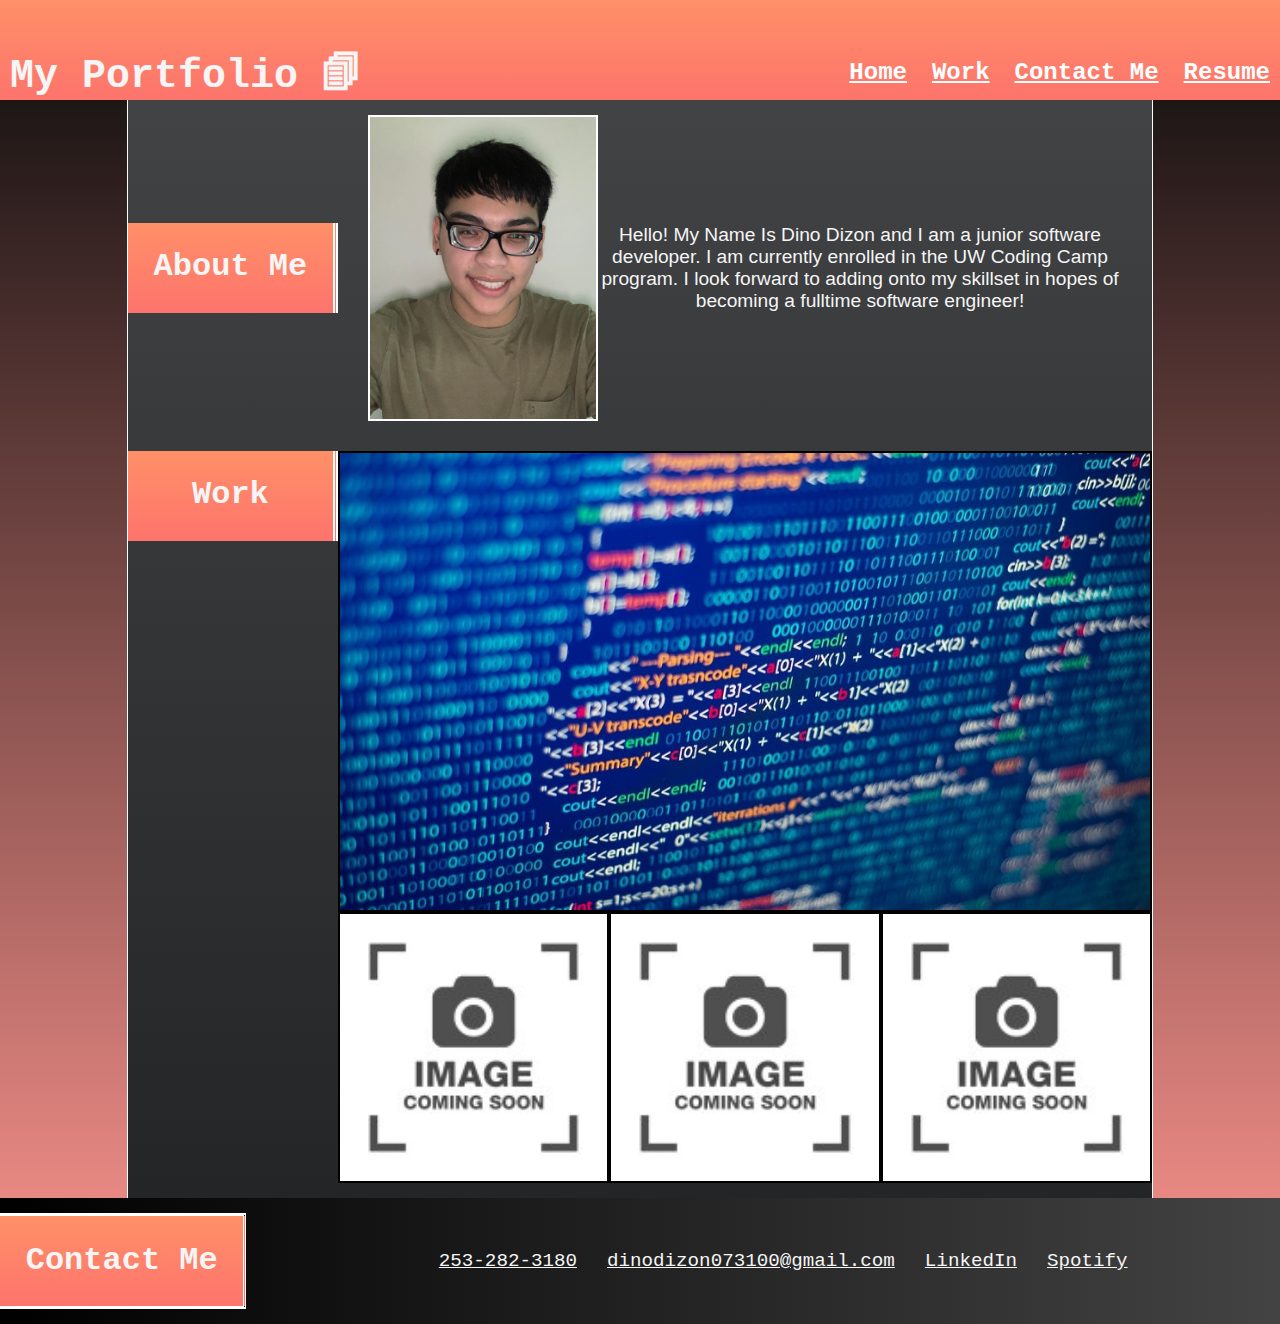
==== index.html @ 37983530 "Added semantic tags to html" ====
<!DOCTYPE html>
<html lang="en">
<head>
    <meta charset="UTF-8">
    <meta http-equiv="X-UA-Compatible" content="IE=edge">
    <meta name="viewport" content="width=device-width, initial-scale=1.0">
    <title>Myportfolio</title>
    <!-- CSS Link -->
    <link rel="stylesheet" href="./assets/css/normalize.css">
    <link rel="stylesheet" href="./assets/css/portfolio.css">
</head>
<body>
    <!-- Fixed Navigation Bar Section -->
            <nav class="navbar">
              <div class="container">
                  <header class="logo">My Portfolio 🗐</header>
                  <ul class="nav">
                      <li>
                          <a href="#navbar">Home</a>
                      </li>
                      <li>
                          <a href="#work-container">Work</a>
                      </li>
                      <li>
                          <a href="#contact-container">Contact Me</a>
                      </li>
                      <li>
                          <a href="https://docs.google.com/document/d/16j67JlT4afIC_B4HlrmtFhCuA--uMJoKo1dlKiAuJss/edit?usp=sharing">Resume</a>
                      </li>
                  </ul>
              </div>
            </nav>
    <main class="main-container">
        <!-- Section Titles -->
                <!-- Parent To Left/Right -->
                    <article class="about-container" id="about-container">
                        <!-- Children -->
                        <section class="section-left">
                            <h2>About Me</h2>
                        </section>
                        <section class="about-right">
                            <img src="./assets/images/me.jpg" alt="My Photo" class="my-image">
                            <p>
                                Hello! My Name Is Dino Dizon and I am a junior software developer. 
                                I am currently enrolled in the UW Coding Camp program. I look forward to adding onto my skillset
                                in hopes of becoming a fulltime software engineer!
                            </p>
                        </section>
                    </article>
                    <!-- Parent To work-left/right -->
                      <article class="work-container" id="work-container">
                          <section class="section-left">
                            <h2>Work</h2>
                          </section>
                          <section class="work-right">
                              <section class="image-container">
                                  <section class="child-container">
                                        <img class="child-box" alt="Project 1 Refactoring" src="./assets/images/Refactoring.jpg">
                                        <section class="child-box-overlay">
                                            <h2 class="child-box-title">Refactoring</h2>
                                        </section>
                                  </section>
                                    <section class="child_container">
                                        <img class="child_box" alt="Project 2" src="./assets/images/placeholder.jpg">
                                        <section class="child-box-overlay">
                                            <h2 class="child-box-title">Project 2</h2>
                                        </section>
                                    </section>
                                    <section class="child_container">
                                        <img class="child_box" alt="Project 3" src="./assets/images/placeholder.jpg">
                                        <section class="child-box-overlay">
                                            <h2 class="child-box-title">Project 3</h2>
                                        </section>
                                    </section>
                                    <section class="child_container">
                                        <img class="child_box" alt="Project 4" src="./assets/images/placeholder.jpg">
                                        <section class="child-box-overlay">
                                            <h2 class="child-box-title">Project 4</h2>
                                        </section>
                                    </section>
                              </section>
                          </section>
                      </article>
    </main>
    <footer>
        <section class="contact-container" id="contact-container">
            <section class="contact-left">
                <h2>Contact Me</h2>
            </section>
            <section class="contact-right">
                <ul>
                    <li><a href="#">253-282-3180</a></li>
                    <li><a href="mailto:dinodizon073100@gmail.com">dinodizon073100@gmail.com</a></li>
                    <li><a href="https://www.linkedin.com/in/bernarddinodizon?lipi=urn%3Ali%3Apage%3Ad_flagship3_profile_view_base_contact_details%3BKwE%2FoLloTbe8bsYKy8WLFQ%3D%3D">LinkedIn</a></li>
                    <li><a href="https://open.spotify.com/user/1w44gmat92m1s8ymm3ifpzf6z?si=dae16009ee524061">Spotify</a></li>
                </ul>
            </section>
        </section>
    </footer>
</body>
</html>
---- assets/css/portfolio.css ----
body {
    /* background-color: rgb(19, 2, 2); */
    background: #FFA17F;  /* fallback for old browsers */
    background: -webkit-linear-gradient(to bottom, #0c0c0c, #fd746c);  
    background: linear-gradient(to bottom, #0c0c0c, #ff958f); 
    font-family: monospace;
}

main {
    display: flex;
    flex-direction: column;
    justify-content: center;
    align-items: center;
    max-width: 80%;
    height: 100%;
    /* height: 1100px; */
    margin: 0 auto;
    padding: 0;
    /* background-color: rgb(255, 95, 95); */
    background: #232526;  /* fallback for old browsers */
    background: -webkit-linear-gradient(to bottom, #414345, #232526);
    background: linear-gradient(to bottom, #414345, #232526); 
    border-left: 1px solid #fff;
    border-right: 1px solid #fff;
    color: whitesmoke;
}

footer {
    display: flex;
    flex-direction: column;
    justify-content: space-between;
    max-width: 100%;
    height: 100%;
    margin: 0 auto;
    padding: 0;
    /* border-left: 5px solid #fff;
    border-right: 5px solid #fff; */
    color: whitesmoke;
    /* background-color: rgb(255, 41, 41); */
    /* background-color: rgb(255, 95, 95); */
    background: #000000;  /* fallback for old browsers */
    background: -webkit-linear-gradient(to left, #434343, #000000);  
    background: linear-gradient(to left, #434343, #000000);


}

h2 {
    font-size: 2rem;
}

p {
    font-size: 1.2rem;
    font-family: 'Lucida Sans', 'Lucida Sans Regular', 'Lucida Grande', 'Lucida Sans Unicode', Geneva, Verdana, sans-serif;
}

li {
    list-style: none;
    font-size: 1.2rem;
}

.navbar {
    background: #fd746c;  /* fallback for old browsers */
    background: -webkit-linear-gradient(to bottom, #ff9068, #fd746c);
    background: linear-gradient(to bottom, #ff9068, #fd746c); 
    color: whitesmoke;
    height: 100px;
    width: 100%;
}
/* My Portfolio Styling */
.logo {
    font-size: 2.5rem;
    font-weight: bolder;
    margin-left: 10px;
}

.navbar a {
    color: #fff;
    text-decoration: none;
    font-size: 1.5rem;
    font-weight: bold;
    text-decoration: underline;
}
/* Puts Navbar Content Into A Row By Choosing Div As Container Instead of Nav 
{If Nav Is Parent then Div is the only child! 
Div has 2 Children (Logo & Nav) */
.container {
    display: flex;
    /* Puts Children At Each End Of Parent Container */
    justify-content: space-between;
    align-items: flex-end;
    height: 100%;
    width: 100%;
}
/* Changes UL Default Style From Collumn To Row */
.navbar ul {
    display: flex;
    /* keeps menu option from hitting screen on the right side */
    margin-right: 10px;
}
/* Add Spicing To li (child) Class Container (Parent) */
.navbar ul li {
    margin-left: 25px;
}

/* About Section */
.about-container {
    display: flex;
    align-items: center;
    height: 100%;
    margin-top: 15px;
    margin-bottom: 15px;
}

.section-left {
    background: #fd746c;  /* fallback for old browsers */
    background: -webkit-linear-gradient(to bottom, #ff9068, #fd746c);
    background: linear-gradient(to bottom, #ff9068, #fd746c); 
    display: flex;
    justify-content: center;
    align-items: center;
    border-right: 5px solid #fff;
    border-right-style: double;
    flex: 0 0 20%;
}

.about-right {
    display: flex;
    justify-content: center;
    align-items: center;
    text-align: center;
    margin-left: 30px;
    margin-right: 30px;
    flex: 4;
}

.about-right .my-image {
    width: 30%;
    border: 2px solid #fff;
}

/* Work Section */
.work-container {
    display: flex;
    justify-content: center;
    align-items: flex-start;
    margin-top: 15px;
    margin-bottom: 15px;
    height: 100%;
}

.image-container {
    display: flex;
    justify-content: center;
    flex-wrap: wrap;
    box-sizing: border-box;
    width: 100%;
}

/* Project Name Appears When Hovering over image */
.work-right .child-box {
    display: block;
    width: 100%;
}

.child-container {
    position: relative;
    width: 100%;
}

.child-box-overlay {
    position: absolute;
    top: 0;
    left: 0;
    width: 100%;
    height: 100%;
    background: rgba(0, 0, 0, 0.6);
    color:#ffffff;
    display: flex;
    flex-direction: column;
    align-items: center;
    justify-content: center;
    opacity: 0;
    transition: opacity 0.25s;
}

.child-box-overlay > * {
    transform: translateY(20px);
    transition: transform 0.25s;
}

.child-box-overlay:hover {
    opacity: 1;
}

.child-box-overlay:hover > * {
    transform: translateY(0);
}

.child-box-title {
    font-size: 2em;
    font-weight: bold;
}

.child-container {
    border: 2px solid black;
    box-sizing: border-box;
}

.child-container:hover {
    border-color: #ffffff;
}

.child-box {
    width: 100%;
}

/* Smaller Images */
.work-right .child_box {
    display: block;
    width: 100%;
}

.child_container {
    position: relative;
    width: 33.33%;
}

/* Project Name Appears When Hovering over smaller image */

.child_container {
    position: relative;
    width: 33.33%;
}

.child_box-overlay {
    position: absolute;
    top: 0;
    left: 0;
    width: 100%;
    height: 100%;
    background: rgba(0, 0, 0, 0.6);
    color:#ffffff;
    display: flex;
    flex-direction: column;
    align-items: center;
    justify-content: center;
    opacity: 0;
    transition: opacity 0.25s;
}

.child_box-overlay > * {
    transform: translateY(20px);
    transition: transform 0.25s;
}

.child_box-overlay:hover {
    opacity: 1;
}

.child_box-overlay:hover > * {
    transform: translateY(0);
}

.child_box-title {
    font-size: 2em;
    font-weight: bold;
}

.child_container {
    border: 2px solid black;
    box-sizing: border-box;
}

.child_container:hover {
    border-color: #ffffff;
}


/* Contact Section */
.contact-container {
    display: flex;
    justify-content: center;
    align-items: center;
    margin-top: 15px;
    margin-bottom: 15px;
    height: 100%;
}

.contact-left {
    background: #fd746c;  /* fallback for old browsers */
    background: -webkit-linear-gradient(to bottom, #ff9068, #fd746c);
    background: linear-gradient(to bottom, #ff9068, #fd746c); 
    display: flex;
    justify-content: center;
    align-items: center;
    border-right: 3px solid #fff;
    border-bottom: 3px solid #fff;
    border-top: 3px solid #fff;
    border-right-style: double;
    flex: 1;
}

.contact-right {
    display: flex;
    justify-content: center;
    align-items: center;
    margin-left: 30px;
    margin-right: 30px;
    flex: 4;
}

.contact-right ul {
    display: flex;
    flex-direction: row;
    justify-content: space-between;
    gap: 30px;
    align-items: center;
    box-sizing: border-box;
}

.contact-right a {
    font-size: 1.2rem;
    color: whitesmoke;
}

/* Small Screens */
@media only screen and (min-width: 400px) and (max-width:768px) {
    /* Recenter Logo When on mobile screens */
    .nav {
        padding: 0;
    }

    .logo {
        margin-left: 0;
    }

    .section-left {
        background: none;
        border-right: none;
        border-bottom: 5px solid #fff;
        border-top: 5px solid #fff;
    }

    .about-left, .contact-left {
        border-top: 5px solid #fff;
        border-bottom: 5px solid #fff;
        width:50%;
    }

    .about-right {
        margin-top: 30px;
        flex-direction: column;
    }

    .work-left {
        background: none;
        border-top: 5px solid #fff;
        border-bottom: 5px solid #fff;
        width:50%;
    }

    .work-right {
        margin: 30px;
    }

    /* h2 {
        text-decoration:underline;
    } */
    
    .container,.about-container,.work-container,.contact-container {
        flex-direction: column;
        justify-content: center;
        align-items: center;
    }

    .contact-left {
        border-right: none;
    }

    .contact-right {
        flex-direction: column;
        justify-content: center;
        align-items: center;
        width: 100%;
    }

    footer {
        border-left: none;
        border-right: none;
    }

    .contact-right ul {
        display: flex;
        flex-direction: column;
        justify-content: center;
        gap: 0;
        align-items: center;
        box-sizing: border-box;
        padding: 0;
    }
}
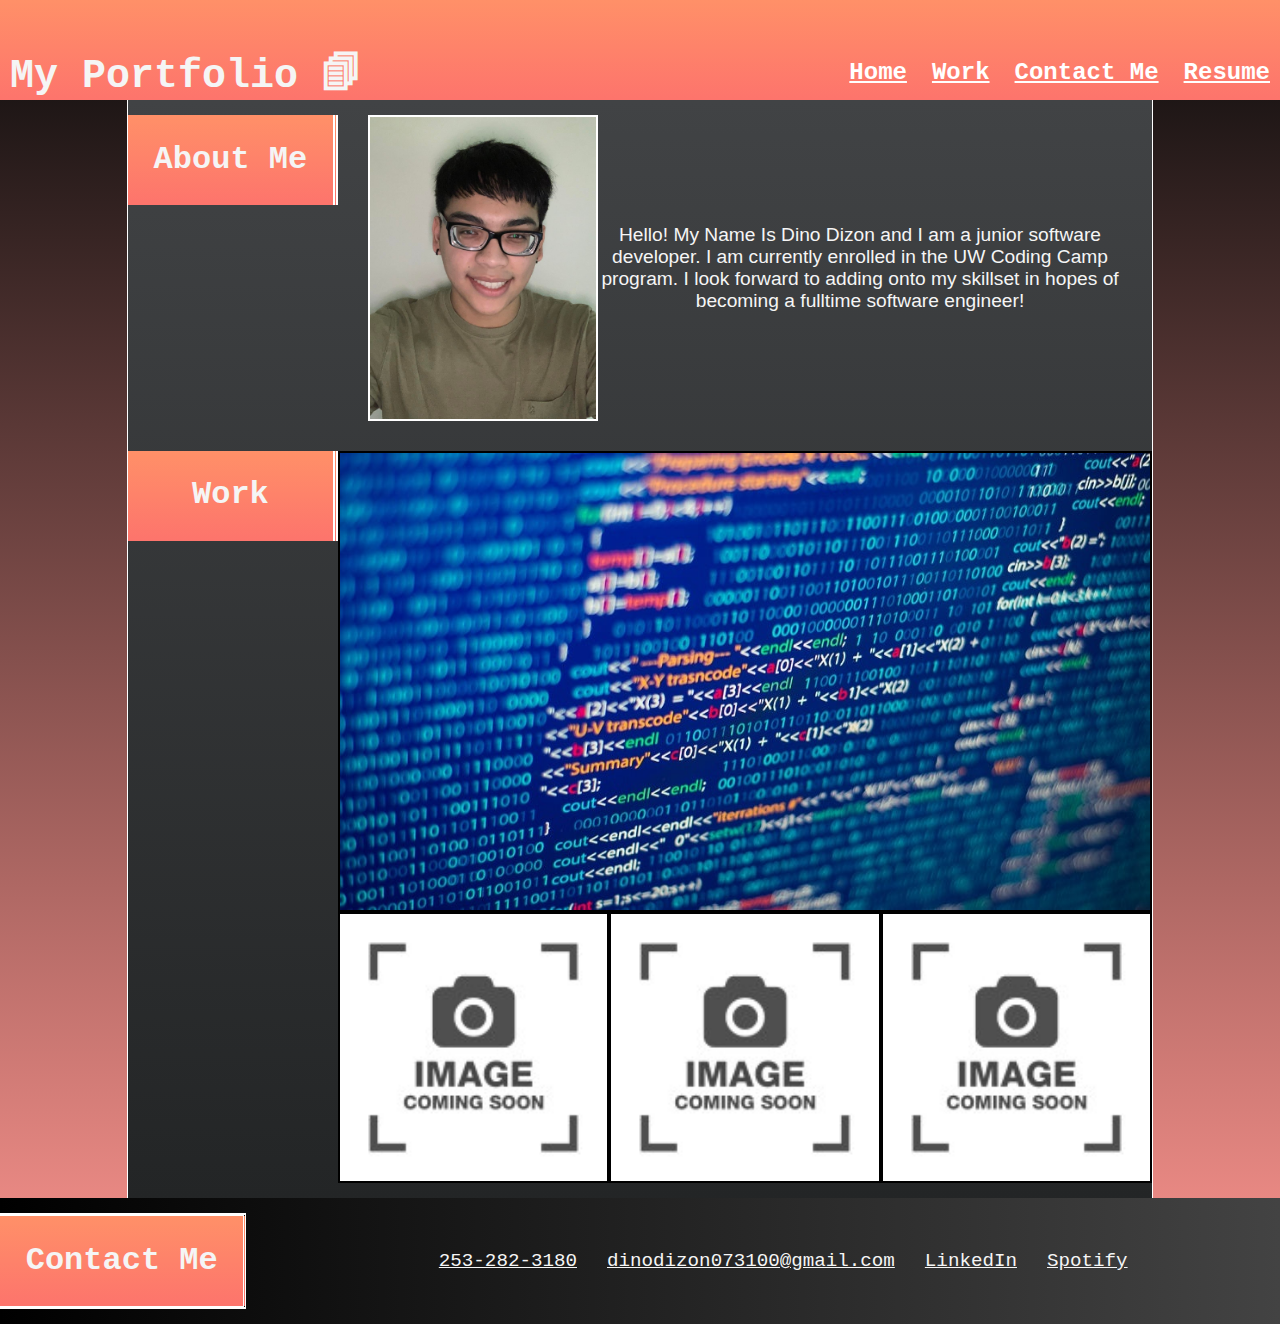
==== commit 0e8eb7bb: "Changed project 1 link to official project 1!" ====
--- a/index.html
+++ b/index.html
@@ -55,10 +55,12 @@
                           <section class="work-right">
                               <section class="image-container">
                                   <section class="child-container">
-                                        <img class="child-box" alt="Project 1 Refactoring" src="./assets/images/Refactoring.jpg">
-                                        <section class="child-box-overlay">
-                                            <h2 class="child-box-title">Refactoring</h2>
-                                        </section>
+                                        <img class="child-box" alt="Project 1" src="./assets/images/Refactoring.jpg">
+                                        <a href=" https://pillifino.github.io/movie-ish/">
+                                            <section class="child-box-overlay">
+                                                <h2 class="child-box-title">Project 1</h2>
+                                            </section>
+                                        </a>
                                   </section>
                                     <section class="child_container">
                                         <img class="child_box" alt="Project 2" src="./assets/images/placeholder.jpg">
@@ -83,7 +85,7 @@
                       </article>
     </main>
     <footer>
-        <section class="contact-container" id="contact-container">
+        <article class="contact-container" id="contact-container">
             <section class="contact-left">
                 <h2>Contact Me</h2>
             </section>
@@ -95,7 +97,7 @@
                     <li><a href="https://open.spotify.com/user/1w44gmat92m1s8ymm3ifpzf6z?si=dae16009ee524061">Spotify</a></li>
                 </ul>
             </section>
-        </section>
+        </article>
     </footer>
 </body>
 </html>
--- a/assets/css/portfolio.css
+++ b/assets/css/portfolio.css
@@ -106,7 +106,7 @@
 /* About Section */
 .about-container {
     display: flex;
-    align-items: center;
+    align-items: flex-start;
     height: 100%;
     margin-top: 15px;
     margin-bottom: 15px;
@@ -117,8 +117,8 @@
     background: -webkit-linear-gradient(to bottom, #ff9068, #fd746c);
     background: linear-gradient(to bottom, #ff9068, #fd746c); 
     display: flex;
-    justify-content: center;
-    align-items: center;
+    align-items: center;
+    justify-content: center;
     border-right: 5px solid #fff;
     border-right-style: double;
     flex: 0 0 20%;
@@ -338,11 +338,9 @@
     .section-left {
         background: none;
         border-right: none;
-        border-bottom: 5px solid #fff;
-        border-top: 5px solid #fff;
-    }
-
-    .about-left, .contact-left {
+    }
+
+    .contact-left {
         border-top: 5px solid #fff;
         border-bottom: 5px solid #fff;
         width:50%;
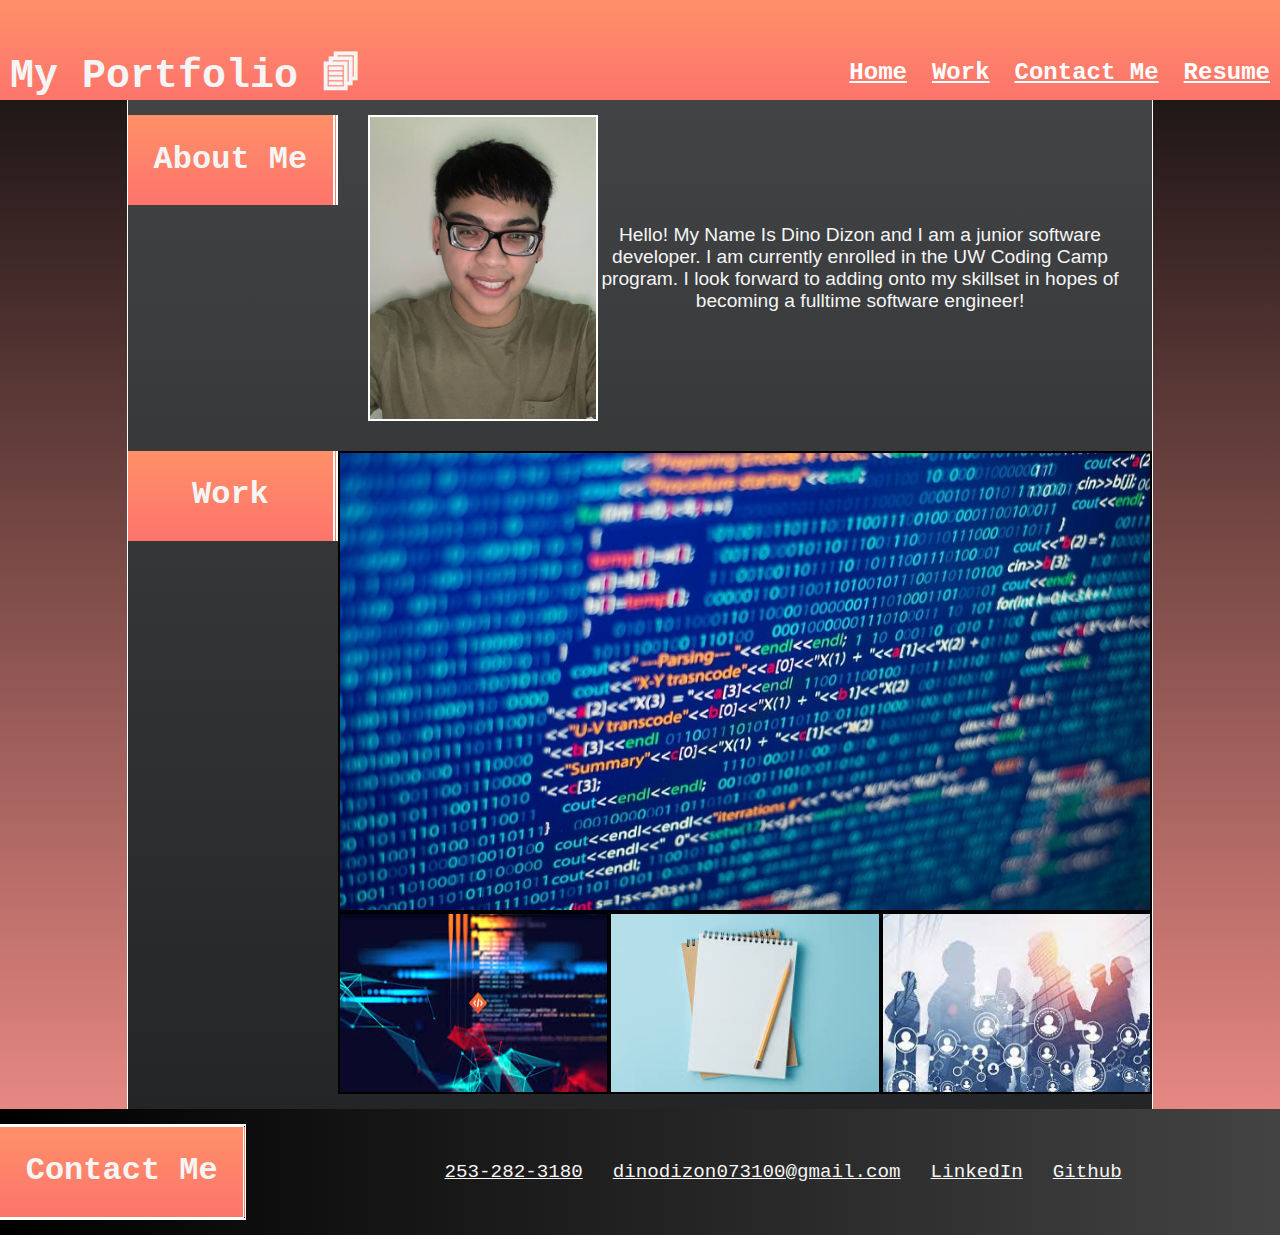
==== commit 9560322a: "added images and filled all project spots. Also removed spotify link from the page" ====
--- a/index.html
+++ b/index.html
@@ -1,5 +1,6 @@
 <!DOCTYPE html>
 <html lang="en">
+
 <head>
     <meta charset="UTF-8">
     <meta http-equiv="X-UA-Compatible" content="IE=edge">
@@ -9,80 +10,89 @@
     <link rel="stylesheet" href="./assets/css/normalize.css">
     <link rel="stylesheet" href="./assets/css/portfolio.css">
 </head>
+
 <body>
     <!-- Fixed Navigation Bar Section -->
-            <nav class="navbar">
-              <div class="container">
-                  <header class="logo">My Portfolio 🗐</header>
-                  <ul class="nav">
-                      <li>
-                          <a href="#navbar">Home</a>
-                      </li>
-                      <li>
-                          <a href="#work-container">Work</a>
-                      </li>
-                      <li>
-                          <a href="#contact-container">Contact Me</a>
-                      </li>
-                      <li>
-                          <a href="https://docs.google.com/document/d/16j67JlT4afIC_B4HlrmtFhCuA--uMJoKo1dlKiAuJss/edit?usp=sharing">Resume</a>
-                      </li>
-                  </ul>
-              </div>
-            </nav>
+    <nav class="navbar">
+        <div class="container">
+            <header class="logo">My Portfolio 🗐</header>
+            <ul class="nav">
+                <li>
+                    <a href="#navbar">Home</a>
+                </li>
+                <li>
+                    <a href="#work-container">Work</a>
+                </li>
+                <li>
+                    <a href="#contact-container">Contact Me</a>
+                </li>
+                <li>
+                    <a
+                        href="https://docs.google.com/document/d/16j67JlT4afIC_B4HlrmtFhCuA--uMJoKo1dlKiAuJss/edit?usp=sharing">Resume</a>
+                </li>
+            </ul>
+        </div>
+    </nav>
     <main class="main-container">
         <!-- Section Titles -->
-                <!-- Parent To Left/Right -->
-                    <article class="about-container" id="about-container">
-                        <!-- Children -->
-                        <section class="section-left">
-                            <h2>About Me</h2>
-                        </section>
-                        <section class="about-right">
-                            <img src="./assets/images/me.jpg" alt="My Photo" class="my-image">
-                            <p>
-                                Hello! My Name Is Dino Dizon and I am a junior software developer. 
-                                I am currently enrolled in the UW Coding Camp program. I look forward to adding onto my skillset
-                                in hopes of becoming a fulltime software engineer!
-                            </p>
-                        </section>
-                    </article>
-                    <!-- Parent To work-left/right -->
-                      <article class="work-container" id="work-container">
-                          <section class="section-left">
-                            <h2>Work</h2>
-                          </section>
-                          <section class="work-right">
-                              <section class="image-container">
-                                  <section class="child-container">
-                                        <img class="child-box" alt="Project 1" src="./assets/images/Refactoring.jpg">
-                                        <a href=" https://pillifino.github.io/movie-ish/">
-                                            <section class="child-box-overlay">
-                                                <h2 class="child-box-title">Project 1</h2>
-                                            </section>
-                                        </a>
-                                  </section>
-                                    <section class="child_container">
-                                        <img class="child_box" alt="Project 2" src="./assets/images/placeholder.jpg">
-                                        <section class="child-box-overlay">
-                                            <h2 class="child-box-title">Project 2</h2>
-                                        </section>
-                                    </section>
-                                    <section class="child_container">
-                                        <img class="child_box" alt="Project 3" src="./assets/images/placeholder.jpg">
-                                        <section class="child-box-overlay">
-                                            <h2 class="child-box-title">Project 3</h2>
-                                        </section>
-                                    </section>
-                                    <section class="child_container">
-                                        <img class="child_box" alt="Project 4" src="./assets/images/placeholder.jpg">
-                                        <section class="child-box-overlay">
-                                            <h2 class="child-box-title">Project 4</h2>
-                                        </section>
-                                    </section>
-                              </section>
-                          </section>
-                      </article>
+        <!-- Parent To Left/Right -->
+        <article class="about-container" id="about-container">
+            <!-- Children -->
+            <section class="section-left">
+                <h2>About Me</h2>
+            </section>
+            <section class="about-right">
+                <img src="./assets/images/me.jpg" alt="My Photo" class="my-image">
+                <p>
+                    Hello! My Name Is Dino Dizon and I am a junior software developer.
+                    I am currently enrolled in the UW Coding Camp program. I look forward to adding onto my skillset
+                    in hopes of becoming a fulltime software engineer!
+                </p>
+            </section>
+        </article>
+        <!-- Parent To work-left/right -->
+        <article class="work-container" id="work-container">
+            <section class="section-left">
+                <h2>Work</h2>
+            </section>
+            <section class="work-right">
+                <section class="image-container">
+                    <section class="child-container">
+                        <img class="child-box" alt="Project 1" src="./assets/images/Refactoring.jpg">
+                        <a href=" https://pillifino.github.io/movie-ish/">
+                            <section class="child-box-overlay">
+                                <h2 class="child-box-title">Refactoring</h2>
+                            </section>
+                        </a>
+                    </section>
+                    <section class="child_container">
+                        <img class="child_box" alt="Project 2" src="./assets/images/e-commerce.jpg">
+                        <a href="https://www.youtube.com/watch?v=R5NlXv3OmSA">
+                            <section class="child-box-overlay">
+                                <h2 class="child-box-title">E-commerce Backend</h2>
+                            </section>
+                        </a>
+                    </section>
+                    <section class="child_container">
+                        <img class="child_box" alt="Project 3" src="./assets/images/noteTaker.jpg">
+                        <a href="https://agile-cliffs-17930.herokuapp.com/">
+                            <section class="child-box-overlay">
+                                <h2 class="child-box-title">Express Note Taker</h2>
+                            </section>
+                        </a>
+                    </section>
+                    <section class="child_container">
+                        <img class="child_box" alt="Project 4" src="./assets/images/teamProfile.jpg">
+                        <a
+                            href="https://user-images.githubusercontent.com/98142990/166129984-c6f92dad-c0b2-46bf-b372-23791c157c23.mp4">
+                            <section class="child-box-overlay">
+                                <h2 class="child-box-title">Team Profile Generator</h2>
+                            </section>
+                        </a>
+                    </section>
+                </section>
+            </section>
+        </article>
     </main>
     <footer>
         <article class="contact-container" id="contact-container">
@@ -93,11 +103,14 @@
                 <ul>
                     <li><a href="#">253-282-3180</a></li>
                     <li><a href="mailto:dinodizon073100@gmail.com">dinodizon073100@gmail.com</a></li>
-                    <li><a href="https://www.linkedin.com/in/bernarddinodizon?lipi=urn%3Ali%3Apage%3Ad_flagship3_profile_view_base_contact_details%3BKwE%2FoLloTbe8bsYKy8WLFQ%3D%3D">LinkedIn</a></li>
-                    <li><a href="https://open.spotify.com/user/1w44gmat92m1s8ymm3ifpzf6z?si=dae16009ee524061">Spotify</a></li>
+                    <li><a
+                            href="https://www.linkedin.com/in/bernarddinodizon?lipi=urn%3Ali%3Apage%3Ad_flagship3_profile_view_base_contact_details%3BKwE%2FoLloTbe8bsYKy8WLFQ%3D%3D">LinkedIn</a>
+                    </li>
+                    <li><a href="https://github.com/Pillifino">Github</a></li>
                 </ul>
             </section>
         </article>
     </footer>
 </body>
-</html>
+
+</html>--- a/assets/css/portfolio.css
+++ b/assets/css/portfolio.css
@@ -219,6 +219,7 @@
 .work-right .child_box {
     display: block;
     width: 100%;
+    height: 100%;
 }
 
 .child_container {
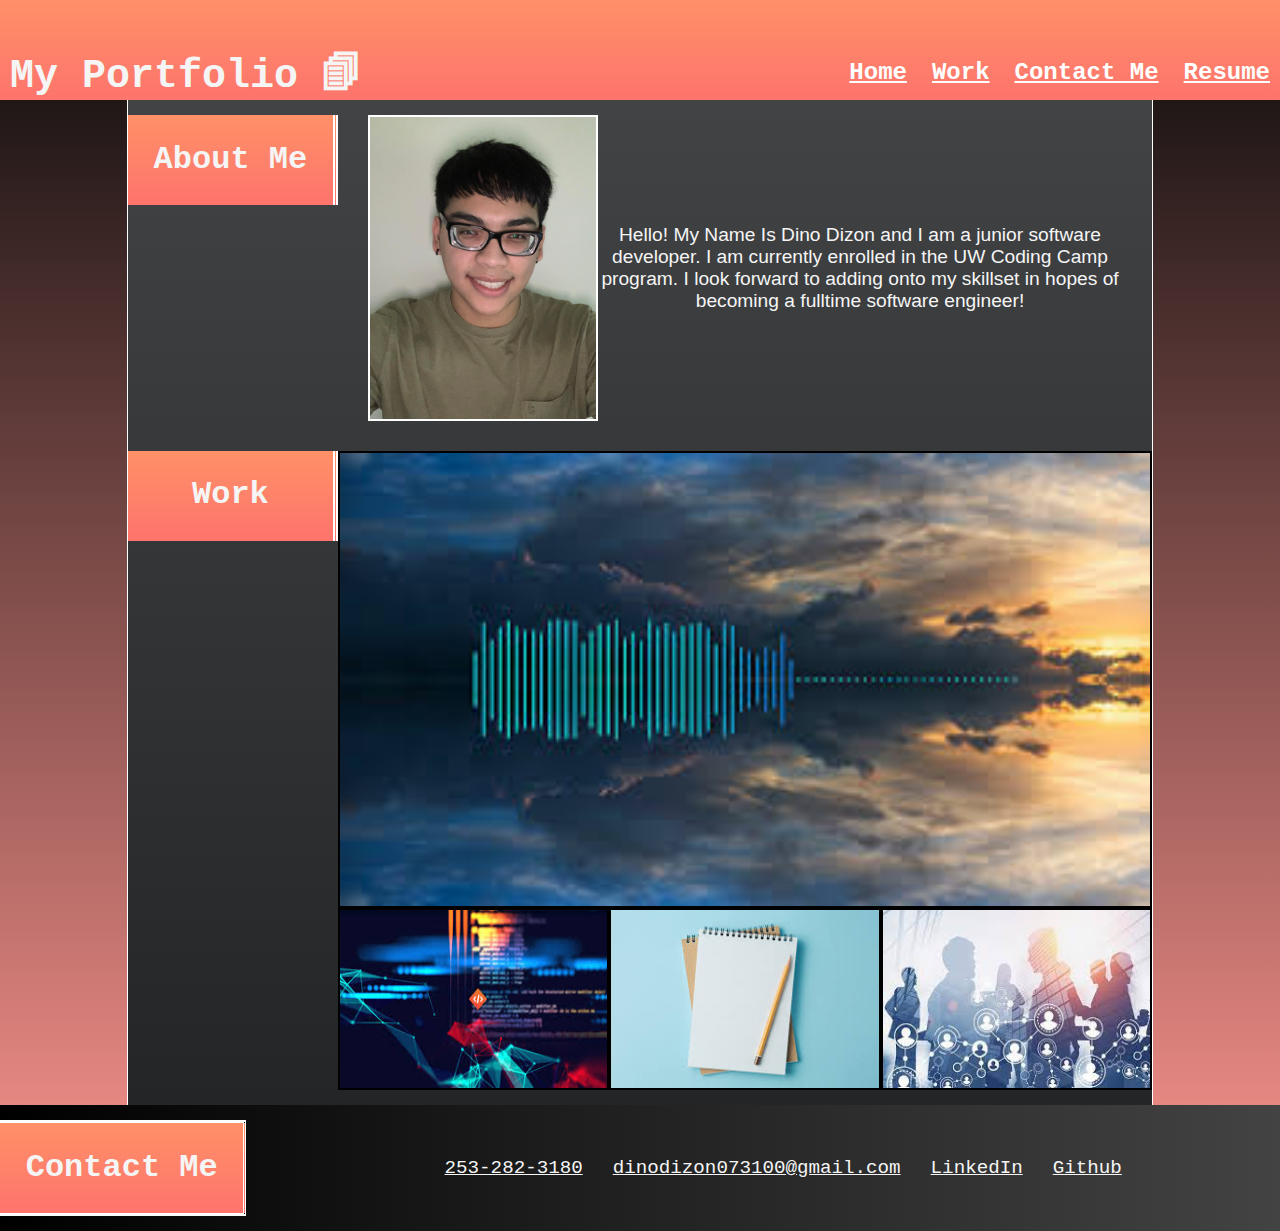
==== commit 78b33e8a: "changed main project to project 2" ====
--- a/index.html
+++ b/index.html
@@ -58,10 +58,10 @@
             <section class="work-right">
                 <section class="image-container">
                     <section class="child-container">
-                        <img class="child-box" alt="Project 1" src="./assets/images/Refactoring.jpg">
-                        <a href=" https://pillifino.github.io/movie-ish/">
+                        <img class="child-box" alt="Project 2" src="./assets/images/dotify.jpg">
+                        <a href="https://lit-oasis-project-2.herokuapp.com/">
                             <section class="child-box-overlay">
-                                <h2 class="child-box-title">Refactoring</h2>
+                                <h2 class="child-box-title">Project 2: Music Questionaire</h2>
                             </section>
                         </a>
                     </section>
